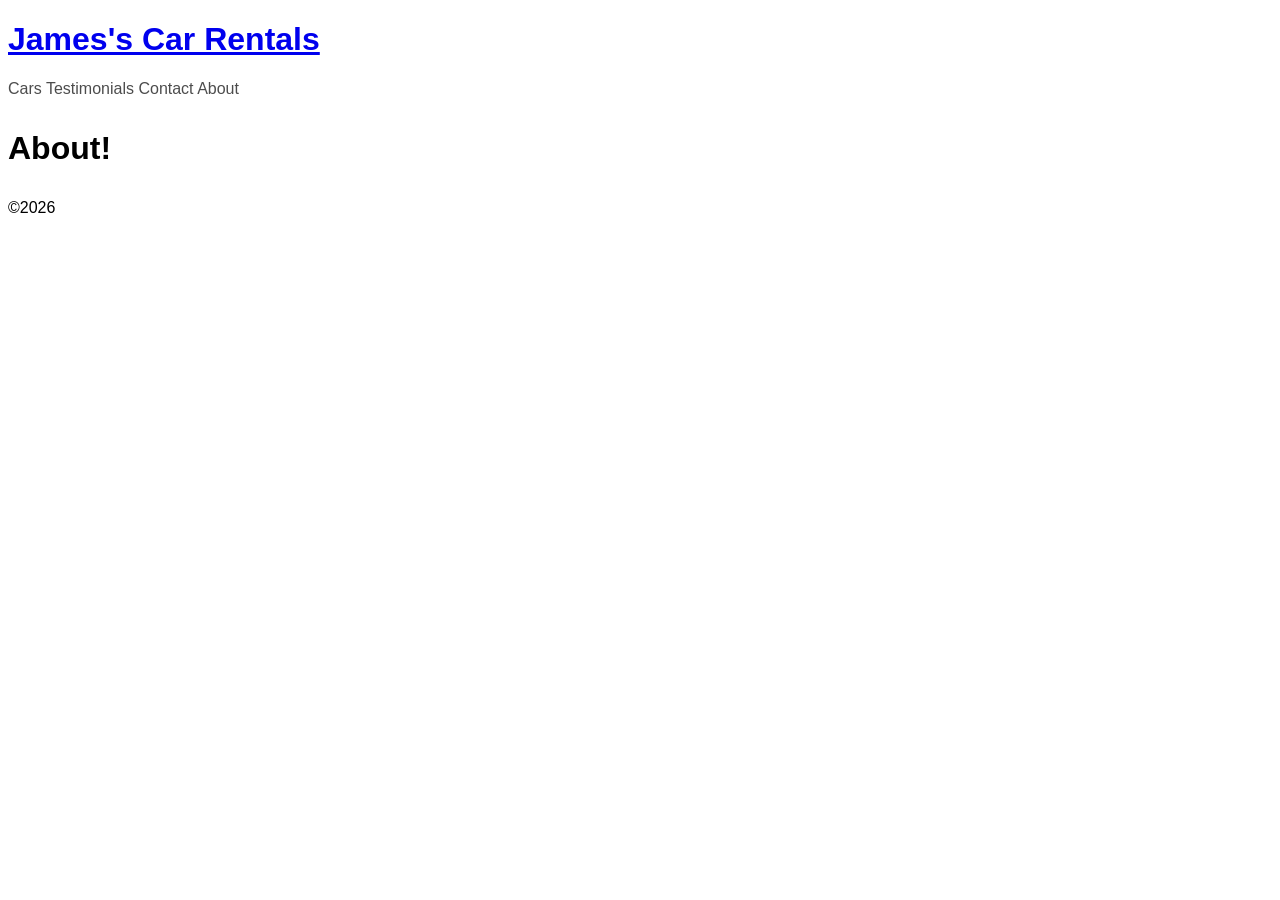
==== about.html @ 72081cd6 "Add nav/main/footer to all the new pages" ====
<!DOCTYPE html>
<html lang='en'>
<head>
    <meta charset="utf-8">
    <meta name="viewport" content="width=device-width, initial-scale=1.0">
    <!-- Update the description meta tag and page title to "(Your first name)'s Car Rentals (Page Name)". For example: "Tom's Car Rentals Cars", "Tom's Car Rentals Testimonials", etc. -->
    <meta name="description" content="James's Car Rentals About">
    <meta name="author" content="James Marion">
    <title>James's Car Rentals About</title>
    <link rel="shortcut icon" href="https://zany.sh/favicon.svg?text=JM" type="image/x-icon">
    <!-- Link this stylesheet to each html document. -->
    <link rel="stylesheet" href="styles.css">
</head>
<body>
    <header>
        <!-- Make the h1 element in the header a link back to index.html. -->
        <h1><a href="index.html">James's Car Rentals</a></h1>
    </header>
    <nav>
        <!-- (Rubric) Can the user navigate between all pages using the links in the nav element? -->
         <a href="cars.html">Cars</a>
         <a href="testimonials.html">Testimonials</a>
         <a href="contact.html">Contact</a>
         <a href="about.html">About</a>
    </nav>
    <main>
        <p>About!</p>
    </main>
    <footer>
        <p>&copy;2026</p>
    </footer>    
</body>
</html>
---- styles.css ----
/* Set the <body> tag font family to "Arial, Helvetica, sans-serif" */
body {
    font-family: Arial, Helvetica, sans-serif;
}

/* For each <a> element in the <nav> element set the color to rgba(0, 0, 0, 0.7) and text decoration to none. */
nav a {
    color: rgba(0, 0, 0, 0.7);
    text-decoration: none;
}

/* When the mouse hovers over each <a> element in the <nav> element set the color to cadetblue and text decoration to underline. */
nav a:hover {
    color: cadetblue;
    text-decoration: underline;
}

/* For the <p> element in the <main> element, set the font size to 2rem and the font weight to bold. */
main p {
    font-size: 2rem;
    font-weight: bold;
}
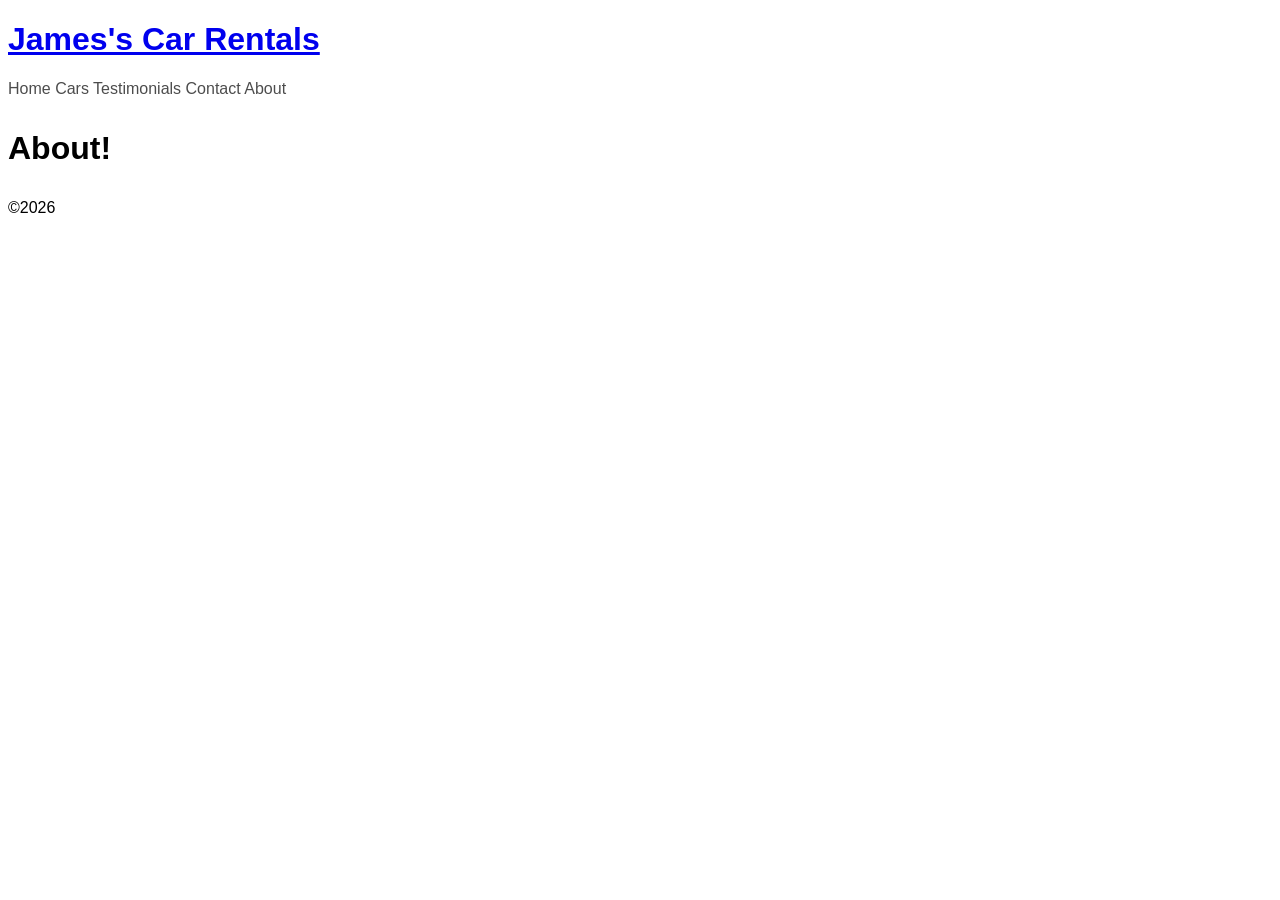
==== commit 3cdf656f: "Add home page to nav just in case" ====
--- a/about.html
+++ b/about.html
@@ -18,6 +18,7 @@
     </header>
     <nav>
         <!-- (Rubric) Can the user navigate between all pages using the links in the nav element? -->
+         <a href="index.html">Home</a>
          <a href="cars.html">Cars</a>
          <a href="testimonials.html">Testimonials</a>
          <a href="contact.html">Contact</a>
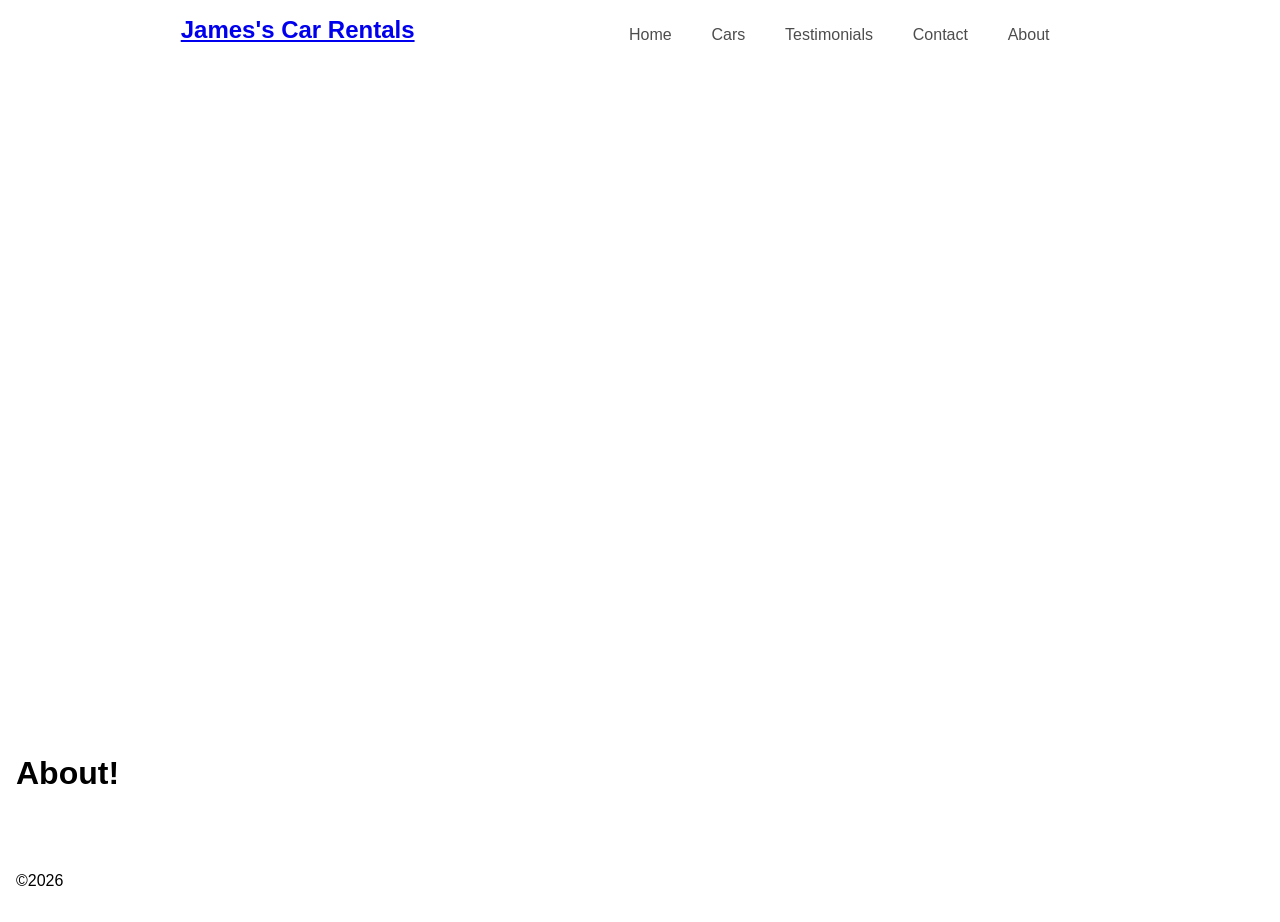
==== commit b902aa82: "Copy the hero header/nav to the other pages" ====
--- a/about.html
+++ b/about.html
@@ -3,29 +3,29 @@
 <head>
     <meta charset="utf-8">
     <meta name="viewport" content="width=device-width, initial-scale=1.0">
-    <!-- Update the description meta tag and page title to "(Your first name)'s Car Rentals (Page Name)". For example: "Tom's Car Rentals Cars", "Tom's Car Rentals Testimonials", etc. -->
     <meta name="description" content="James's Car Rentals About">
     <meta name="author" content="James Marion">
     <title>James's Car Rentals About</title>
     <link rel="shortcut icon" href="https://zany.sh/favicon.svg?text=JM" type="image/x-icon">
-    <!-- Link this stylesheet to each html document. -->
     <link rel="stylesheet" href="styles.css">
 </head>
 <body>
-    <header>
-        <!-- Make the h1 element in the header a link back to index.html. -->
-        <h1><a href="index.html">James's Car Rentals</a></h1>
-    </header>
-    <nav>
-        <!-- (Rubric) Can the user navigate between all pages using the links in the nav element? -->
-         <a href="index.html">Home</a>
-         <a href="cars.html">Cars</a>
-         <a href="testimonials.html">Testimonials</a>
-         <a href="contact.html">Contact</a>
-         <a href="about.html">About</a>
-    </nav>
+    <section id="hero">
+        <header>
+            <h1><a href="index.html">James's Car Rentals</a></h1>
+        </header>
+        <nav>
+            <a href="index.html">Home</a>
+            <a href="cars.html">Cars</a>
+            <a href="testimonials.html">Testimonials</a>
+            <a href="contact.html">Contact</a>
+            <a href="about.html">About</a>
+        </nav>
+    </section>
     <main>
-        <p>About!</p>
+        <section>
+            <p>About!</p>
+        </section>
     </main>
     <footer>
         <p>&copy;2026</p>
--- a/styles.css
+++ b/styles.css
@@ -1,22 +1,57 @@
-/* Set the <body> tag font family to "Arial, Helvetica, sans-serif" */
 body {
     font-family: Arial, Helvetica, sans-serif;
 }
 
-/* For each <a> element in the <nav> element set the color to rgba(0, 0, 0, 0.7) and text decoration to none. */
 nav a {
     color: rgba(0, 0, 0, 0.7);
     text-decoration: none;
 }
 
-/* When the mouse hovers over each <a> element in the <nav> element set the color to cadetblue and text decoration to underline. */
 nav a:hover {
     color: cadetblue;
     text-decoration: underline;
 }
 
-/* For the <p> element in the <main> element, set the font size to 2rem and the font weight to bold. */
 main p {
     font-size: 2rem;
     font-weight: bold;
+}
+
+/* Standardize some settings across browsers in case some have weird defaults */
+html, body, header, nav, section, main, footer {
+    padding: 0;
+    margin: 0;
+}
+#hero, main > section, footer {
+    padding: 1rem;
+}
+
+/* Header and nav sit on top of this background image */
+#hero {
+    min-height: 75vh;
+    background-image: url("images/hero_1.jpg");
+    background-repeat: no-repeat;
+    background-size: cover;
+}
+
+/* Flex the header and nav to wrap together for mobile responsiveness */
+#hero {
+    display: flex;
+    flex-flow: row wrap;
+    justify-content: space-evenly;
+    align-content: flex-start;
+}
+
+/* Helps alignment with the nav */
+#hero h1 {
+    margin: 0;
+}
+/* Ensure the nav has decent spacing */
+#hero nav {
+    padding: 8px;
+    margin: 2px;
+    width: 500px; /* Helps the nav elements space-evenly */
+    display: flex;
+    flex-direction: row;
+    justify-content: space-evenly;
 }
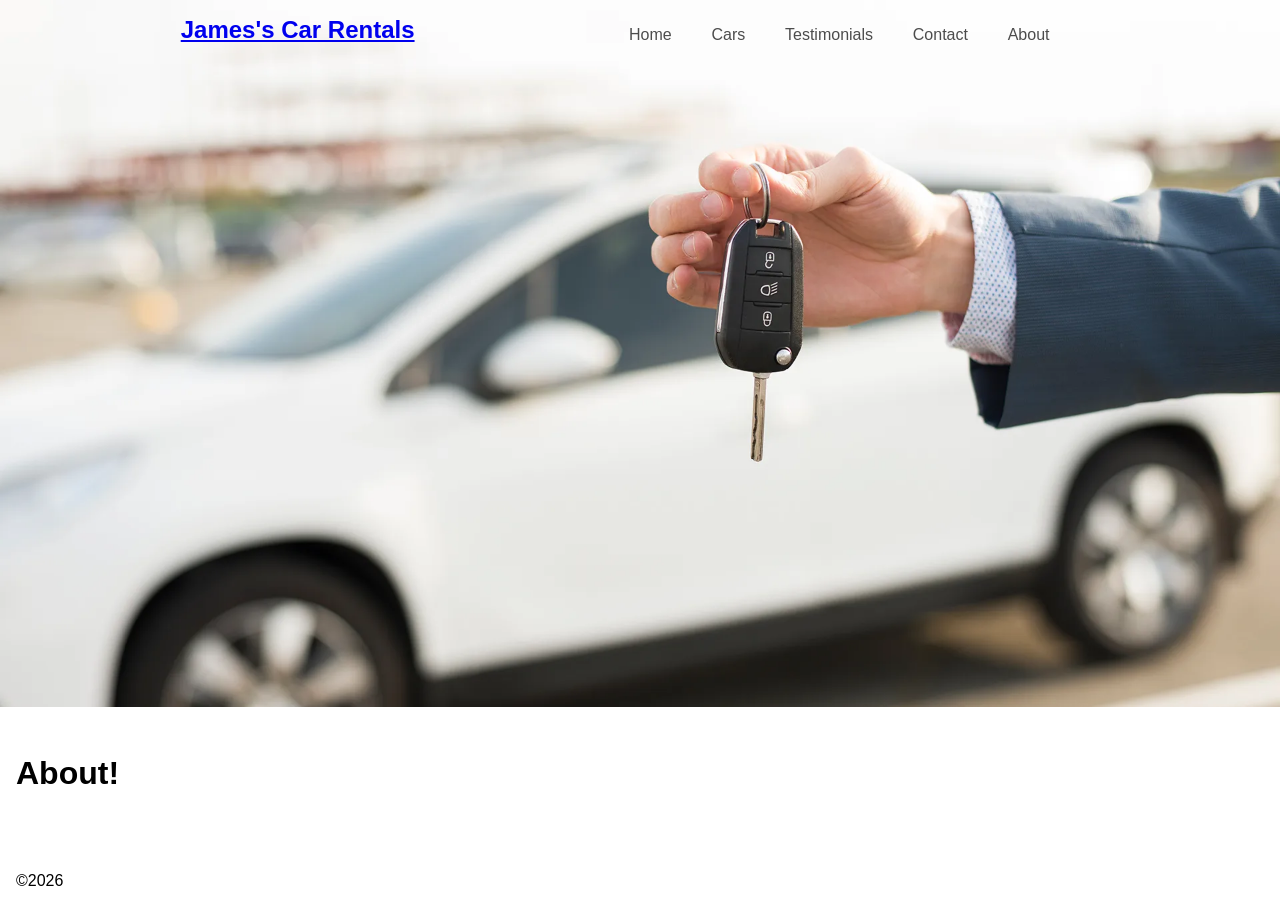
==== commit 5160723d: "Include a link to the Font Awesome 4.7 stylesheet in all pages" ====
--- a/about.html
+++ b/about.html
@@ -7,6 +7,8 @@
     <meta name="author" content="James Marion">
     <title>James's Car Rentals About</title>
     <link rel="shortcut icon" href="https://zany.sh/favicon.svg?text=JM" type="image/x-icon">
+    <!-- Include a link to the Font Awesome 4.7 stylesheet in all pages of your rental cars web site. -->
+    <link rel="stylesheet" href="https://cdnjs.cloudflare.com/ajax/libs/font-awesome/4.7.0/css/font-awesome.min.css">
     <link rel="stylesheet" href="styles.css">
 </head>
 <body>
--- a/styles.css
+++ b/styles.css
@@ -29,9 +29,67 @@
 /* Header and nav sit on top of this background image */
 #hero {
     min-height: 75vh;
-    background-image: url("images/hero_1.jpg");
     background-repeat: no-repeat;
     background-size: cover;
+}
+/* Use media queries in the stylesheet to set the appropriately sized background image for each breakpoint. */
+@media screen and (max-width: 600px) {
+    #hero {
+        background-image: url("images/hero_1-600w.jpg");
+        font-size: 4vw;
+    }
+    @supports (background-image: url("images/hero_1-600w.webp")) {
+        #hero {
+            background-image: url("images/hero_1-600w.webp");
+        }
+    }
+}
+@media screen and (min-width: 600px) {
+    #hero {
+        background-image: url("images/hero_1-768w.jpg");
+        font-size: 3vw;
+    }
+    @supports (background-image: url("images/hero_1-768w.webp")) {
+        #hero {
+            background-image: url("images/hero_1-768w.webp");
+        }
+    }
+}
+@media screen and (min-width: 768px) {
+    #hero {
+        background-image: url("images/hero_1-1024w.jpg");
+        font-size: 2vw;
+    }
+    @supports (background-image: url("images/hero_1-1024w.webp")) {
+        #hero {
+            background-image: url("images/hero_1-1024w.webp");
+        }
+    }
+}
+@media screen and (min-width: 900px) {
+    #hero {
+        font-size: inherit;
+    }
+}
+@media screen and (min-width: 992px) {
+    #hero {
+        background-image: url("images/hero_1-1280w.jpg");
+    }
+    @supports (background-image: url("images/hero_1-1280w.webp")) {
+        #hero {
+            background-image: url("images/hero_1-1280w.webp");
+        }
+    }
+}
+@media screen and (min-width: 1200px) {
+    #hero {
+        background-image: url("images/hero_1-1920w.jpg");
+    }
+    @supports (background-image: url("images/hero_1-1920w.webp")) {
+        #hero {
+            background-image: url("images/hero_1-1920w.webp");
+        }
+    }
 }
 
 /* Flex the header and nav to wrap together for mobile responsiveness */
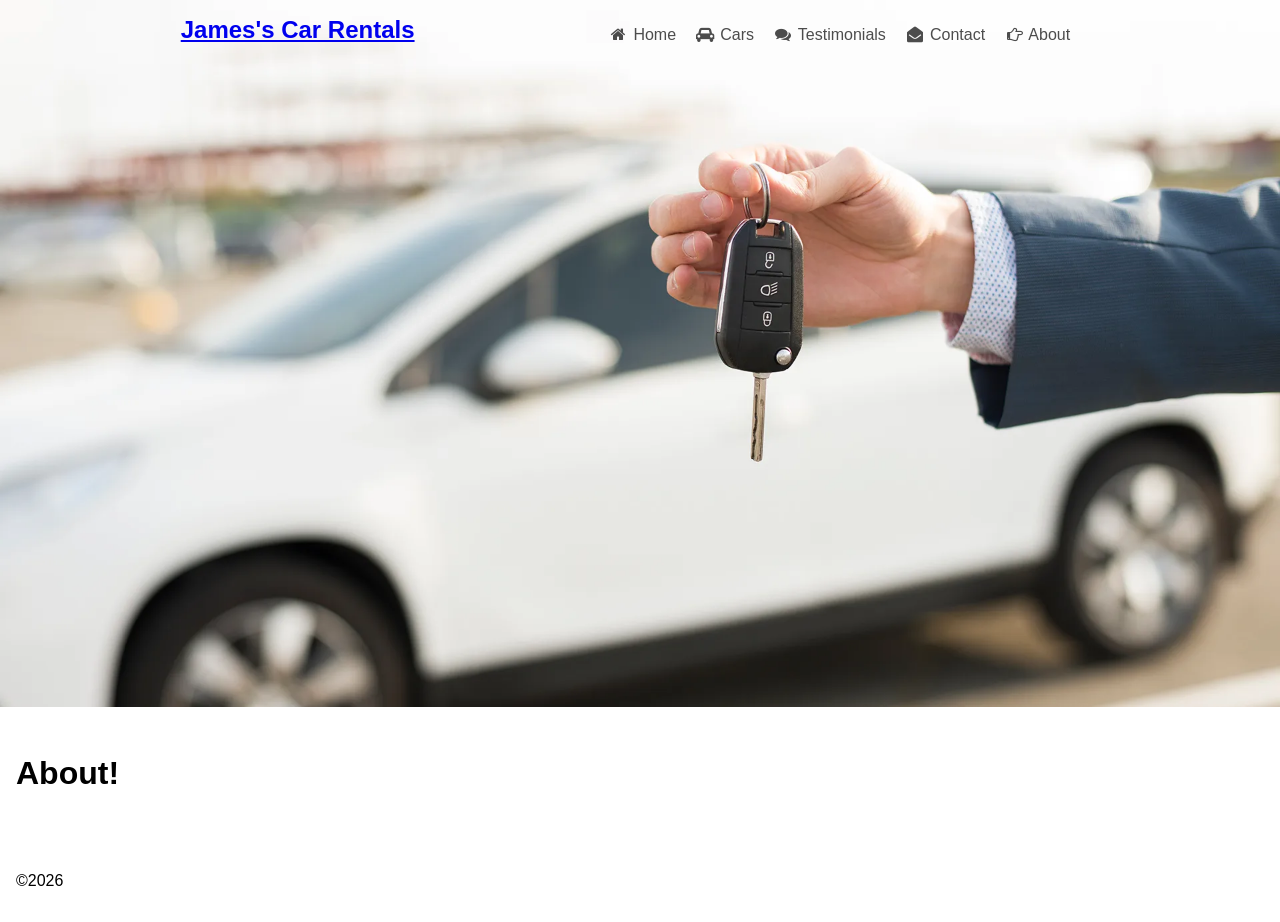
==== commit 7861705b: "Update nav with fresh responsive styling" ====
--- a/about.html
+++ b/about.html
@@ -17,11 +17,47 @@
             <h1><a href="index.html">James's Car Rentals</a></h1>
         </header>
         <nav>
-            <a href="index.html">Home</a>
-            <a href="cars.html">Cars</a>
-            <a href="testimonials.html">Testimonials</a>
-            <a href="contact.html">Contact</a>
-            <a href="about.html">About</a>
+            <!-- There should be a toggle button that toggles the menu visibility when clicked. -->
+            <input type="checkbox" id="toggle" name="toggle" aria-hidden="true" />
+	        <label for="toggle" class="menu-btn" aria-hidden="true"></label>
+            <ul>
+                <li>
+                    <a href="index.html">
+                        <!-- Add a Font Awesome icon to each link -->
+                        <i class="fa fa-home fa-fw" aria-hidden="true"></i>
+                        Home
+                    </a>
+                </li>
+                <li>
+                    <a href="cars.html">
+                        <!-- Add a Font Awesome icon to each link -->
+                        <i class="fa fa-car fa-fw" aria-hidden="true"></i>
+                        Cars
+                    </a>
+                </li>
+                <li>
+                    <a href="testimonials.html">
+                        <!-- Add a Font Awesome icon to each link -->
+                        <i class="fa fa-comments fa-fw" aria-hidden="true"></i>
+                        Testimonials
+                    </a>
+                </li>
+                <li>
+                    <a href="contact.html">
+                        <!-- Add a Font Awesome icon to each link -->
+                        <i class="fa fa-envelope-open fa-fw" aria-hidden="true"></i>
+                        Contact
+                    </a>
+                </li>
+                <li>
+                    <a href="about.html">
+                        <!-- Add a Font Awesome icon to each link -->
+                        <i class="display-desktop fa fa-hand-o-right fa-fw" aria-hidden="true"></i>
+                        <i class="display-mobile fa fa-hand-o-left fa-fw" aria-hidden="true"></i>
+                        About
+                    </a>
+                </li>
+            </ul>
         </nav>
     </section>
     <main>
--- a/styles.css
+++ b/styles.css
@@ -36,7 +36,7 @@
 @media screen and (max-width: 600px) {
     #hero {
         background-image: url("images/hero_1-600w.jpg");
-        font-size: 4vw;
+        font-size: 3vw;
     }
     @supports (background-image: url("images/hero_1-600w.webp")) {
         #hero {
@@ -47,7 +47,7 @@
 @media screen and (min-width: 600px) {
     #hero {
         background-image: url("images/hero_1-768w.jpg");
-        font-size: 3vw;
+        font-size: 2.5vw;
     }
     @supports (background-image: url("images/hero_1-768w.webp")) {
         #hero {
@@ -104,12 +104,96 @@
 #hero h1 {
     margin: 0;
 }
+
 /* Ensure the nav has decent spacing */
 #hero nav {
     padding: 8px;
     margin: 2px;
     width: 500px; /* Helps the nav elements space-evenly */
+}
+
+/* Horizontal nav */
+#hero nav ul {
+    list-style-type: none;
+    margin: 0;
+    padding: 0;
     display: flex;
     flex-direction: row;
     justify-content: space-evenly;
+}
+
+/* Ensures the mobile nav toggle isn't displayed for non-mobile */
+#hero nav #toggle, #hero nav .menu-btn {
+    display: none;
+}
+
+/* Allows flipping which icons get displayed at the breakpoint */
+#hero .display-desktop {
+    display: inline-block;
+}
+#hero .display-mobile {
+    display: none;
+}
+
+/* The navbar should collapse to a hidden vertically aligned menu on screens with a width of 600 pixels or less. */
+@media screen and (max-width: 600px) {
+    #hero {
+        justify-content: space-between;
+    }
+
+    /* Ensure the nav has decent spacing */
+    #hero nav {
+        width: 150px;
+        padding: 0;
+        margin: 0;
+        text-align: right;
+    }
+
+    /* Hides nav while it isn't checked */
+    #hero nav ul {
+        display: none;
+    }
+
+    /* Reorganizes the icons in the nav to be on the right instead of the left */
+    #hero nav li a {
+        padding: 8px;
+        display: flex;
+        flex-direction: row-reverse;
+    }
+    #hero nav li a i {
+        margin-left: 4px;
+    }
+    /* Allows flipping which icons get displayed at the breakpoint */
+    #hero .display-desktop {
+        display: none;
+    }
+    #hero .display-mobile {
+        display: inline-block;
+    }
+
+    /* Mobile nav toggle button styling */
+    #hero nav .menu-btn {
+        display: block;
+        padding: 12px;
+        color: black;
+    }
+    #hero nav .menu-btn::after {
+        content: "\2630"; /* hamburger symbol */
+    }
+    /* There should be a toggle button that toggles the menu visibility when clicked. */
+    /* When checked, display the menu */
+    /* Vertical nav when displayed */
+    #hero nav #toggle:checked~ul {
+        list-style-type: none;
+        margin: 0;
+        padding: 0;
+        display: flex;
+        flex-direction: column;
+        justify-content: space-evenly;
+        background-color: #FFF;
+    }
+    /* Mobile nav toggle button styling */
+    #hero nav #toggle:checked~.menu-btn::after {
+        content: "\2716"; /* close (x) symbol */
+    }
 }
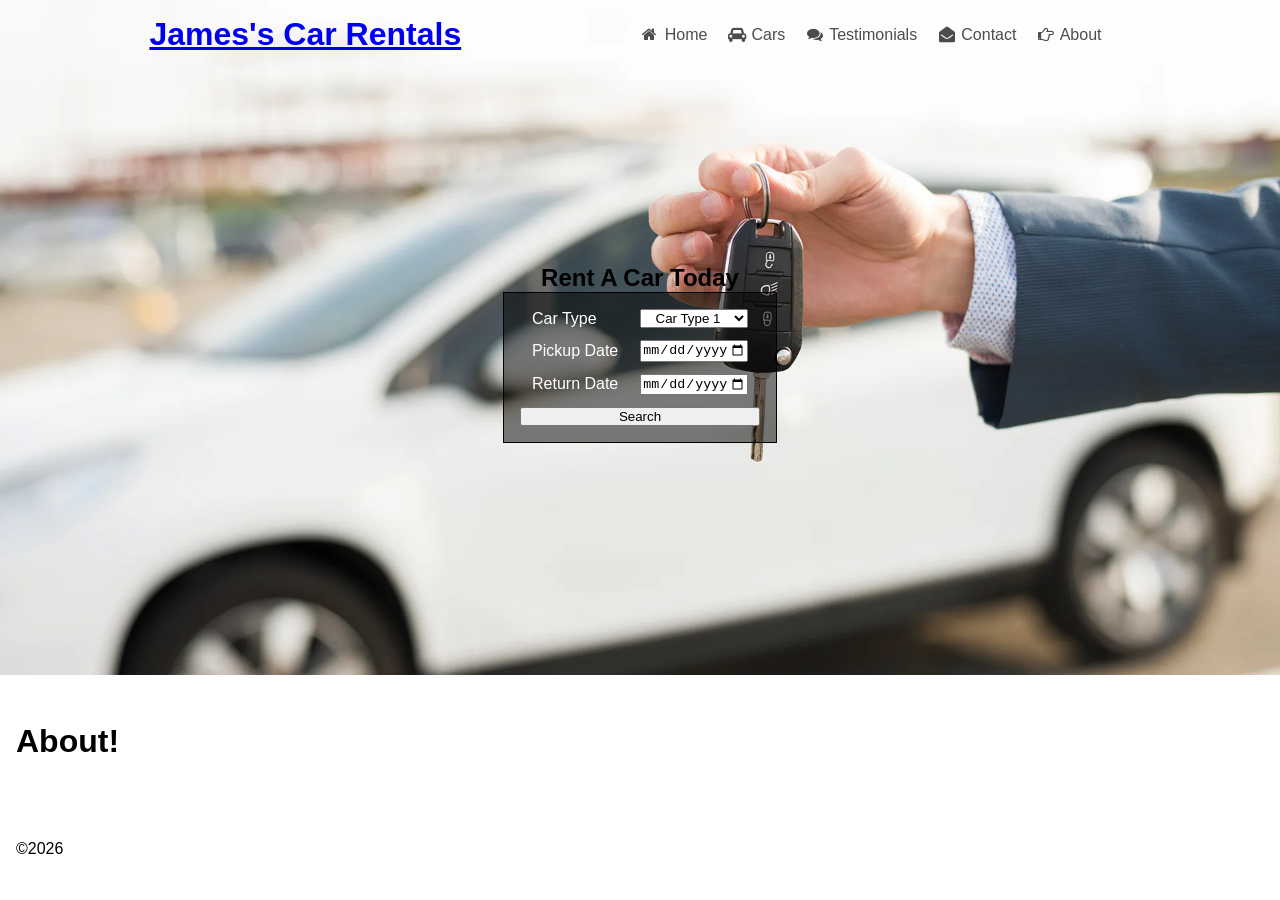
==== commit 02bbfee5: "Add form to hero section" ====
--- a/about.html
+++ b/about.html
@@ -12,54 +12,73 @@
     <link rel="stylesheet" href="styles.css">
 </head>
 <body>
-    <section id="hero">
-        <header>
-            <h1><a href="index.html">James's Car Rentals</a></h1>
-        </header>
-        <nav>
-            <!-- There should be a toggle button that toggles the menu visibility when clicked. -->
-            <input type="checkbox" id="toggle" name="toggle" aria-hidden="true" />
-	        <label for="toggle" class="menu-btn" aria-hidden="true"></label>
-            <ul>
-                <li>
-                    <a href="index.html">
-                        <!-- Add a Font Awesome icon to each link -->
-                        <i class="fa fa-home fa-fw" aria-hidden="true"></i>
-                        Home
-                    </a>
-                </li>
-                <li>
-                    <a href="cars.html">
-                        <!-- Add a Font Awesome icon to each link -->
-                        <i class="fa fa-car fa-fw" aria-hidden="true"></i>
-                        Cars
-                    </a>
-                </li>
-                <li>
-                    <a href="testimonials.html">
-                        <!-- Add a Font Awesome icon to each link -->
-                        <i class="fa fa-comments fa-fw" aria-hidden="true"></i>
-                        Testimonials
-                    </a>
-                </li>
-                <li>
-                    <a href="contact.html">
-                        <!-- Add a Font Awesome icon to each link -->
-                        <i class="fa fa-envelope-open fa-fw" aria-hidden="true"></i>
-                        Contact
-                    </a>
-                </li>
-                <li>
-                    <a href="about.html">
-                        <!-- Add a Font Awesome icon to each link -->
-                        <i class="display-desktop fa fa-hand-o-right fa-fw" aria-hidden="true"></i>
-                        <i class="display-mobile fa fa-hand-o-left fa-fw" aria-hidden="true"></i>
-                        About
-                    </a>
-                </li>
-            </ul>
-        </nav>
-    </section>
+    <div id="hero">
+        <div id="header-nav">
+            <header>
+                <h1><a href="index.html">James's Car Rentals</a></h1>
+            </header>
+            <nav>
+                <!-- There should be a toggle button that toggles the menu visibility when clicked. -->
+                <input type="checkbox" id="toggle" name="toggle" aria-hidden="true" />
+                <label for="toggle" class="menu-btn" aria-hidden="true"></label>
+                <ul>
+                    <li>
+                        <a href="index.html">
+                            <!-- Add a Font Awesome icon to each link -->
+                            <i class="fa fa-home fa-fw" aria-hidden="true"></i>
+                            Home
+                        </a>
+                    </li>
+                    <li>
+                        <a href="cars.html">
+                            <!-- Add a Font Awesome icon to each link -->
+                            <i class="fa fa-car fa-fw" aria-hidden="true"></i>
+                            Cars
+                        </a>
+                    </li>
+                    <li>
+                        <a href="testimonials.html">
+                            <!-- Add a Font Awesome icon to each link -->
+                            <i class="fa fa-comments fa-fw" aria-hidden="true"></i>
+                            Testimonials
+                        </a>
+                    </li>
+                    <li>
+                        <a href="contact.html">
+                            <!-- Add a Font Awesome icon to each link -->
+                            <i class="fa fa-envelope-open fa-fw" aria-hidden="true"></i>
+                            Contact
+                        </a>
+                    </li>
+                    <li>
+                        <a href="about.html">
+                            <!-- Add a Font Awesome icon to each link -->
+                            <i class="display-desktop fa fa-hand-o-right fa-fw" aria-hidden="true"></i>
+                            <i class="display-mobile fa fa-hand-o-left fa-fw" aria-hidden="true"></i>
+                            About
+                        </a>
+                    </li>
+                </ul>
+            </nav>
+        </div>
+        <section id="rent-a-car-form-section">
+            <h2>Rent A Car Today</h2>
+            <form action="cars.html" method="GET">
+                <select name="type">
+                    <option value="type1">Car Type 1</option>
+                    <option value="type2">Car Type 2</option>
+                    <option value="type3">Car Type 3</option>
+                </select>
+                <label for="type">Car Type</label>
+                <input type="date" name="pickup" />
+                <label for="pickup">Pickup Date</label>
+                <input type="date" name="return" />
+                <label for="return">Return Date</label>
+                <input type="submit" value="Search" />
+            </form>
+        </section>
+        <div class="spacer"><h1>.</h1></div>
+    </div>
     <main>
         <section>
             <p>About!</p>
--- a/styles.css
+++ b/styles.css
@@ -22,7 +22,7 @@
     padding: 0;
     margin: 0;
 }
-#hero, main > section, footer {
+#header-nav, main > section, footer {
     padding: 1rem;
 }
 
@@ -36,6 +36,8 @@
 @media screen and (max-width: 600px) {
     #hero {
         background-image: url("images/hero_1-600w.jpg");
+    }
+    #header-nav {
         font-size: 3vw;
     }
     @supports (background-image: url("images/hero_1-600w.webp")) {
@@ -47,6 +49,8 @@
 @media screen and (min-width: 600px) {
     #hero {
         background-image: url("images/hero_1-768w.jpg");
+    }
+    #header-nav {
         font-size: 2.5vw;
     }
     @supports (background-image: url("images/hero_1-768w.webp")) {
@@ -58,6 +62,8 @@
 @media screen and (min-width: 768px) {
     #hero {
         background-image: url("images/hero_1-1024w.jpg");
+    }
+    #header-nav {
         font-size: 2vw;
     }
     @supports (background-image: url("images/hero_1-1024w.webp")) {
@@ -67,7 +73,7 @@
     }
 }
 @media screen and (min-width: 900px) {
-    #hero {
+    #header-nav {
         font-size: inherit;
     }
 }
@@ -93,7 +99,7 @@
 }
 
 /* Flex the header and nav to wrap together for mobile responsiveness */
-#hero {
+#header-nav {
     display: flex;
     flex-flow: row wrap;
     justify-content: space-evenly;
@@ -101,19 +107,19 @@
 }
 
 /* Helps alignment with the nav */
-#hero h1 {
+h1 {
     margin: 0;
 }
 
 /* Ensure the nav has decent spacing */
-#hero nav {
+#header-nav nav {
     padding: 8px;
     margin: 2px;
     width: 500px; /* Helps the nav elements space-evenly */
 }
 
 /* Horizontal nav */
-#hero nav ul {
+#header-nav nav ul {
     list-style-type: none;
     margin: 0;
     padding: 0;
@@ -123,26 +129,26 @@
 }
 
 /* Ensures the mobile nav toggle isn't displayed for non-mobile */
-#hero nav #toggle, #hero nav .menu-btn {
+#header-nav nav #toggle, #header-nav nav .menu-btn {
     display: none;
 }
 
 /* Allows flipping which icons get displayed at the breakpoint */
-#hero .display-desktop {
+#header-nav .display-desktop {
     display: inline-block;
 }
-#hero .display-mobile {
+#header-nav .display-mobile {
     display: none;
 }
 
 /* The navbar should collapse to a hidden vertically aligned menu on screens with a width of 600 pixels or less. */
 @media screen and (max-width: 600px) {
-    #hero {
+    #header-nav {
         justify-content: space-between;
     }
 
     /* Ensure the nav has decent spacing */
-    #hero nav {
+    #header-nav nav {
         width: 150px;
         padding: 0;
         margin: 0;
@@ -150,40 +156,40 @@
     }
 
     /* Hides nav while it isn't checked */
-    #hero nav ul {
+    #header-nav nav ul {
         display: none;
     }
 
     /* Reorganizes the icons in the nav to be on the right instead of the left */
-    #hero nav li a {
+    #header-nav nav li a {
         padding: 8px;
         display: flex;
         flex-direction: row-reverse;
     }
-    #hero nav li a i {
+    #header-nav nav li a i {
         margin-left: 4px;
     }
     /* Allows flipping which icons get displayed at the breakpoint */
-    #hero .display-desktop {
+    #header-nav .display-desktop {
         display: none;
     }
-    #hero .display-mobile {
+    #header-nav .display-mobile {
         display: inline-block;
     }
 
     /* Mobile nav toggle button styling */
-    #hero nav .menu-btn {
+    #header-nav nav .menu-btn {
         display: block;
         padding: 12px;
         color: black;
     }
-    #hero nav .menu-btn::after {
+    #header-nav nav .menu-btn::after {
         content: "\2630"; /* hamburger symbol */
     }
     /* There should be a toggle button that toggles the menu visibility when clicked. */
     /* When checked, display the menu */
     /* Vertical nav when displayed */
-    #hero nav #toggle:checked~ul {
+    #header-nav nav #toggle:checked~ul {
         list-style-type: none;
         margin: 0;
         padding: 0;
@@ -193,7 +199,63 @@
         background-color: #FFF;
     }
     /* Mobile nav toggle button styling */
-    #hero nav #toggle:checked~.menu-btn::after {
+    #header-nav nav #toggle:checked~.menu-btn::after {
         content: "\2716"; /* close (x) symbol */
     }
+}
+
+#hero {
+    display: flex;
+    flex-direction: column;
+    align-items: center;
+    justify-content: space-between;
+}
+#hero > #header-nav {
+    width: 100%;
+}
+/* A spacer to give the hero flexbox 3 items to let space-between do its magic */
+#hero .spacer {
+    visibility: hidden;
+    /* Just a sliiiiiiiiiight pixel adjustment to match the header size */
+    padding-bottom: 1px;
+}
+
+#rent-a-car-form-section {
+    display: flex;
+    flex-direction: column;
+    align-items: center;
+}
+
+#rent-a-car-form-section h2 {
+    margin: 0;
+}
+
+#rent-a-car-form-section form {
+    display: flex;
+    flex-direction: row-reverse;
+    flex-wrap: wrap;
+    justify-content: center;
+    align-items: center;
+    width: 15rem;
+    border: 1px solid black;
+    background-color:rgba(0, 0, 0, 0.5);
+    padding: 1rem;
+    color: #FFFFFF;
+}
+#rent-a-car-form-section form label,
+#rent-a-car-form-section form input,
+#rent-a-car-form-section form select {
+    margin: 0;
+    padding: 0;
+    width: 45%;
+    box-sizing: border-box;
+    margin-bottom: 0.75rem;
+}
+#rent-a-car-form-section form input,
+#rent-a-car-form-section form select {
+    text-align: center;
+}
+#rent-a-car-form-section form input[type="submit"] {
+    width: 100%;
+    margin-bottom: 0;
 }
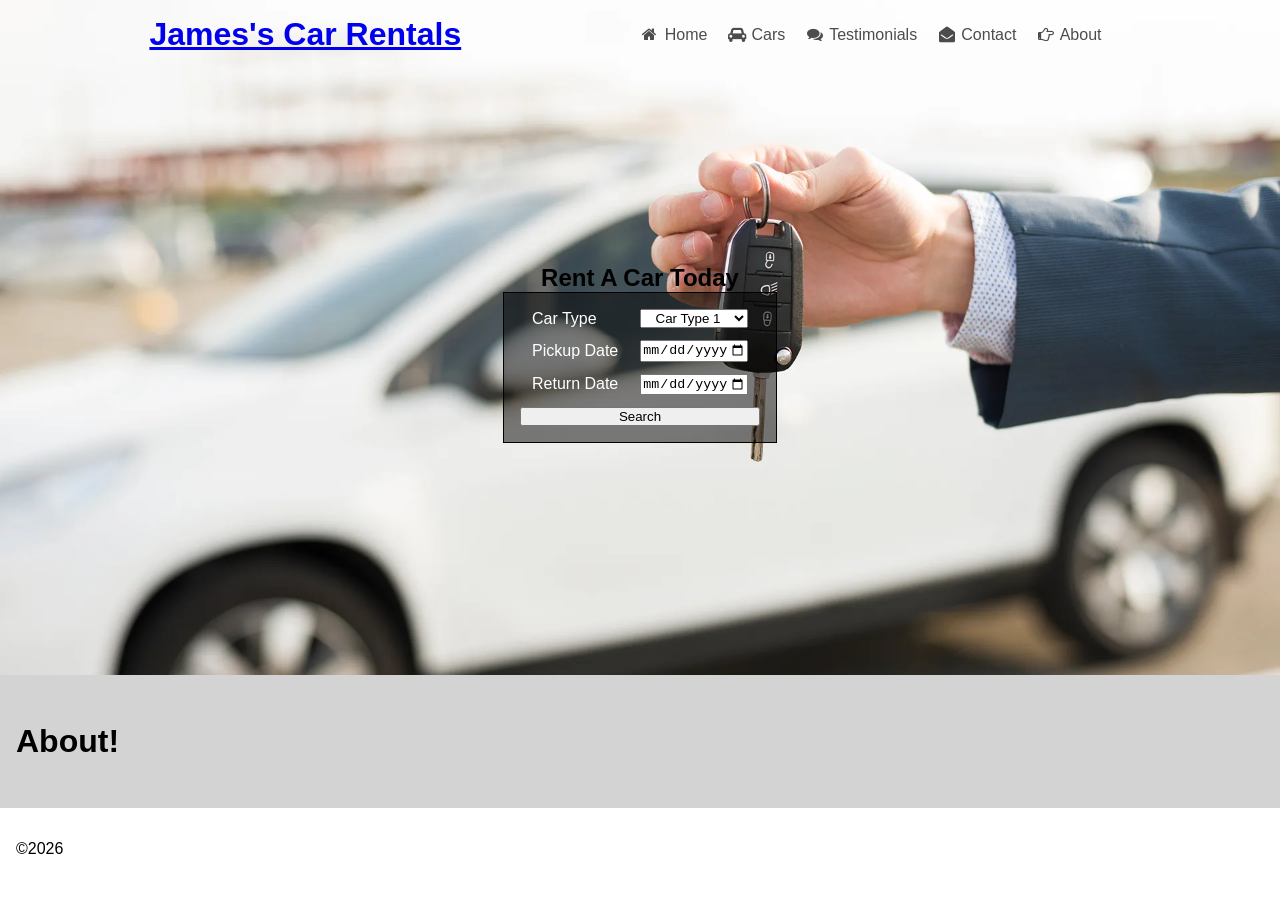
==== commit e3238d2f: "Update the cars page and make some styles sitewide" ====
--- a/about.html
+++ b/about.html
@@ -63,18 +63,19 @@
         </div>
         <section id="rent-a-car-form-section">
             <h2>Rent A Car Today</h2>
-            <form action="cars.html" method="GET">
-                <select name="type">
+            <form action="cars.html" method="GET" id="searchForm">
+                <select name="type" id="typeSelect">
                     <option value="type1">Car Type 1</option>
                     <option value="type2">Car Type 2</option>
                     <option value="type3">Car Type 3</option>
                 </select>
                 <label for="type">Car Type</label>
-                <input type="date" name="pickup" />
+                <input type="date" name="pickup" id="pickupDate" />
                 <label for="pickup">Pickup Date</label>
-                <input type="date" name="return" />
+                <input type="date" name="return" id="returnDate" />
                 <label for="return">Return Date</label>
                 <input type="submit" value="Search" />
+                <div id="formErrors"></div>
             </form>
         </section>
         <div class="spacer"><h1>.</h1></div>
@@ -87,5 +88,7 @@
     <footer>
         <p>&copy;2026</p>
     </footer>    
+    
+    <script src="main.js"></script>
 </body>
 </html>
--- a/styles.css
+++ b/styles.css
@@ -24,6 +24,12 @@
 }
 #header-nav, main > section, footer {
     padding: 1rem;
+}
+
+/* Provide a background for all mains */
+main > section {
+    margin: 0;
+    background-color: lightgray;
 }
 
 /* Header and nav sit on top of this background image */
@@ -258,4 +264,39 @@
 #rent-a-car-form-section form input[type="submit"] {
     width: 100%;
     margin-bottom: 0;
+}
+
+/* Ensure the cards are organized in wrapping rows */
+#featured-cars {
+    display: flex;
+    flex-flow: row wrap;
+    justify-content: center;
+}
+
+/* Ensure each card has a standardized sizing and style */
+#featured .car-card {
+    background-color: white;
+    padding: 1rem;
+    margin: 0.5rem;
+    width: 15rem;
+}
+/* Ensure the image fits within the card instead of going out of bounds */
+#featured .car-card img {
+    width: 100%;
+}
+/* Return global paragraph styling to normal */
+#featured .car-card p {
+    font-size: 1rem;
+    font-weight: normal;
+}
+
+#formErrors {
+    color: #FFAAAA;
+    text-align: center;
+    margin-top: 1em;
+}
+#formErrors ul {
+    padding: 0;
+    margin: 0;
+    list-style-type: none;
 }
